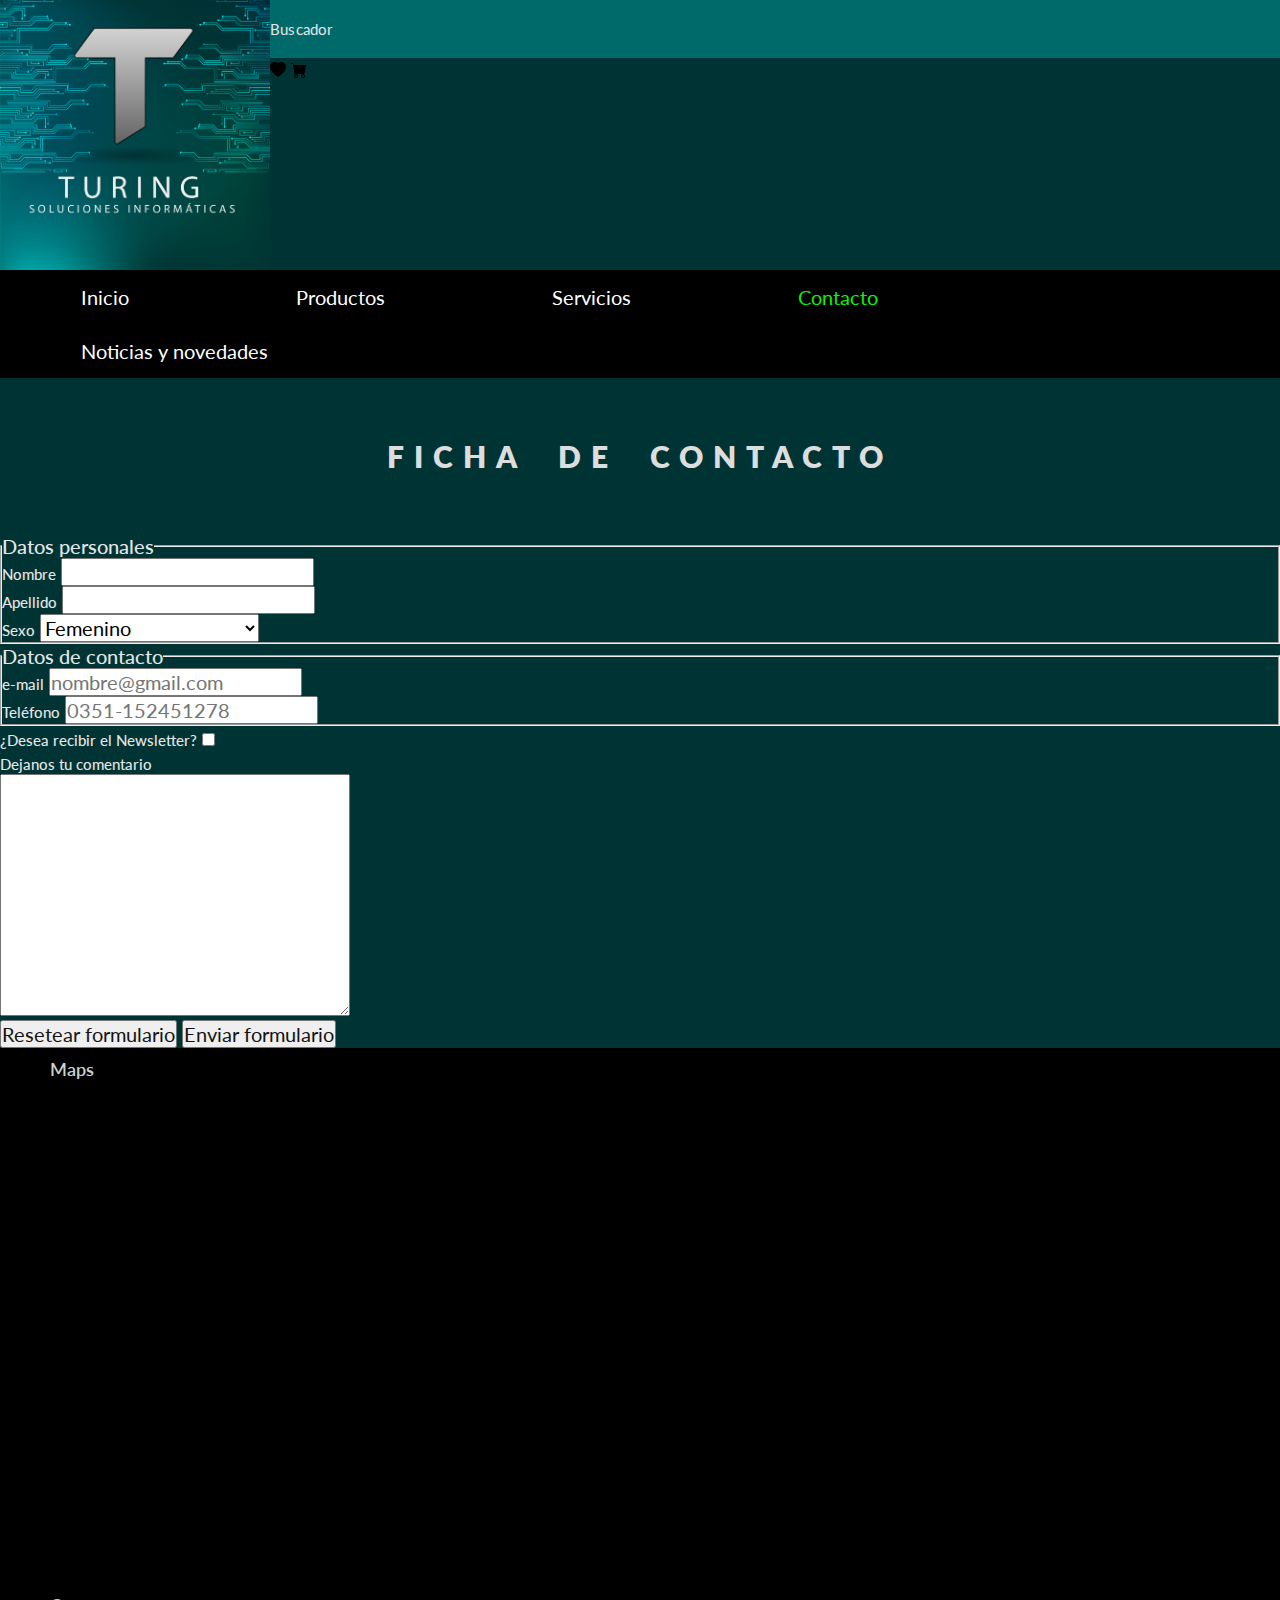
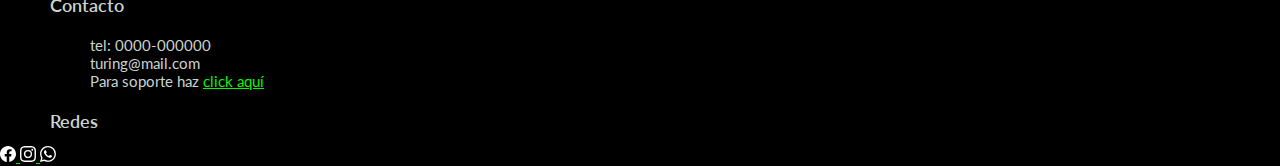
==== contacto.html @ c76be0b5 "first commit" ====
<!DOCTYPE html>
<html lang="en">
<head>
    <meta charset="UTF-8">
    <meta http-equiv="X-UA-Compatible" content="IE=edge">
    <meta name="viewport" content="width=device-width, initial-scale=1.0">
    <link rel="stylesheet" href="css/style.css">
    <title>Turing coputación</title>
</head>
<body>
    <header>
        <img src="img/logo2.jpg" alt="logo turing" id="logo">
        <p>Buscador</p>
        <svg xmlns="http://www.w3.org/2000/svg" width="16" height="16" fill="black" class="bi bi-heart-fill" viewBox="0 0 16 16">
            <path fill-rule="evenodd" d="M8 1.314C12.438-3.248 23.534 4.735 8 15-7.534 4.736 3.562-3.248 8 1.314z"/>
        </svg>
        <svg xmlns="http://www.w3.org/2000/svg" width="16" height="16" fill="black" class="bi bi-cart-fill" viewBox="0 0 16 16">
            <path d="M0 1.5A.5.5 0 0 1 .5 1H2a.5.5 0 0 1 .485.379L2.89 3H14.5a.5.5 0 0 1 .491.592l-1.5 8A.5.5 0 0 1 13 12H4a.5.5 0 0 1-.491-.408L2.01 3.607 1.61 2H.5a.5.5 0 0 1-.5-.5zM5 12a2 2 0 1 0 0 4 2 2 0 0 0 0-4zm7 0a2 2 0 1 0 0 4 2 2 0 0 0 0-4zm-7 1a1 1 0 1 1 0 2 1 1 0 0 1 0-2zm7 0a1 1 0 1 1 0 2 1 1 0 0 1 0-2z"/>
        </svg>
    </header> 
    
    <nav class="menu">
        <ul>
            <li><a href="index.html" >Inicio</a></li>
            <li><a href="productos.html">Productos</a>
                <ul>
                    <li><a href="#">Almacenamiento</a></li>
                    <li><a href="#">Procesadores</a></li>
                    <li><a href="#">Motherboards</a></li>
                    <li><a href="#">Memorias RAM</a></li>
                </ul></li>
            <li><a href="servicios.html">Servicios</a></li>
            <li><a href="contacto.html" class="textActive">Contacto</a></li>
            <li><a href="noticias-y-novedades.html">Noticias y novedades</a></li>
        </ul>
    </nav>

    <section id="contacto">
        <h1>FICHA DE CONTACTO</h1>
        <form action="contacto.php" method="post">
            <fieldset>
                <legend>Datos personales</legend>
                <label for="nombre">Nombre</label>
                <input type="text" name="nombre" id="nombre"> <br>
                <label for="apellido">Apellido</label>
                <input type="text" name="apellido" id="apellido"> <br>
                <label for="sexo">Sexo</label>
                <select name="sexo" id="sexo">
                    <option value="femenino">Femenino</option>
                    <option value="masculino">Masculino</option>
                    <option value="prefiero no especificar">Prefiero no especificar</option>
                </select> <br>
            </fieldset>

            <fieldset>
                <legend>Datos de contacto</legend>
                <label for="email">e-mail</label>
                <input type="email" name="email" id="email" placeholder="nombre@gmail.com"> <br>
                <label for="telefono">Teléfono</label> 
                <input type="text" name="telefono" id="telefono" placeholder="0351-152451278"> <br>
            </fieldset>

            <label for="aceptar">¿Desea recibir el Newsletter?</label>
            <input type="checkbox" name="newsletter" id="aceptar" value="NL">  <br> 
            
            <label for="comentario">Dejanos tu comentario</label> <br>
            <textarea name="comentario" id="comentario" cols="30" rows="10"></textarea> <br>

            <input type="reset" value="Resetear formulario">
            <input type="submit" value="Enviar formulario">
        </form>
    </section>

    <footer>
        <section>
            <h4>Maps</h4>
                <iframe src="https://www.google.com/maps/embed?pb=!1m18!1m12!1m3!1d13629.357958586079!2d-64.25875557411217!3d-31.34960967769018!2m3!1f0!2f0!3f0!3m2!1i1024!2i768!4f13.1!3m3!1m2!1s0x94329eae42c4440b%3A0x473b98d5636193de!2sArguello%2C%20X5021%20C%C3%B3rdoba!5e0!3m2!1ses-419!2sar!4v1634360369498!5m2!1ses-419!2sar" width="600" height="450" style="border:0;" allowfullscreen="" loading="lazy"></iframe>
                
        </section>

        <section>
            
            <h4>Contacto</h4>
            <ul>
                <li>tel: 0000-000000</li>
                <li>turing@mail.com</li>
                <li>Para soporte haz <a href="contacto.html">click aquí</a></li>
            </ul>

        </section>

        <section>
            <h4>Redes</h4>
            <a href="https://facebook.com" target="_blank">
                <svg xmlns="http://www.w3.org/2000/svg" width="16" height="16" fill="white" class="bi bi-facebook" viewBox="0 0 16 16">
                    <path d="M16 8.049c0-4.446-3.582-8.05-8-8.05C3.58 0-.002 3.603-.002 8.05c0 4.017 2.926 7.347 6.75 7.951v-5.625h-2.03V8.05H6.75V6.275c0-2.017 1.195-3.131 3.022-3.131.876 0 1.791.157 1.791.157v1.98h-1.009c-.993 0-1.303.621-1.303 1.258v1.51h2.218l-.354 2.326H9.25V16c3.824-.604 6.75-3.934 6.75-7.951z"/>
                </svg>
            </a>
            <a href="https://www.instagram.com/turing.cba" target="_blank">
                <svg xmlns="http://www.w3.org/2000/svg" width="16" height="16" fill="white" class="bi bi-instagram" viewBox="0 0 16 16">
                    <path d="M8 0C5.829 0 5.556.01 4.703.048 3.85.088 3.269.222 2.76.42a3.917 3.917 0 0 0-1.417.923A3.927 3.927 0 0 0 .42 2.76C.222 3.268.087 3.85.048 4.7.01 5.555 0 5.827 0 8.001c0 2.172.01 2.444.048 3.297.04.852.174 1.433.372 1.942.205.526.478.972.923 1.417.444.445.89.719 1.416.923.51.198 1.09.333 1.942.372C5.555 15.99 5.827 16 8 16s2.444-.01 3.298-.048c.851-.04 1.434-.174 1.943-.372a3.916 3.916 0 0 0 1.416-.923c.445-.445.718-.891.923-1.417.197-.509.332-1.09.372-1.942C15.99 10.445 16 10.173 16 8s-.01-2.445-.048-3.299c-.04-.851-.175-1.433-.372-1.941a3.926 3.926 0 0 0-.923-1.417A3.911 3.911 0 0 0 13.24.42c-.51-.198-1.092-.333-1.943-.372C10.443.01 10.172 0 7.998 0h.003zm-.717 1.442h.718c2.136 0 2.389.007 3.232.046.78.035 1.204.166 1.486.275.373.145.64.319.92.599.28.28.453.546.598.92.11.281.24.705.275 1.485.039.843.047 1.096.047 3.231s-.008 2.389-.047 3.232c-.035.78-.166 1.203-.275 1.485a2.47 2.47 0 0 1-.599.919c-.28.28-.546.453-.92.598-.28.11-.704.24-1.485.276-.843.038-1.096.047-3.232.047s-2.39-.009-3.233-.047c-.78-.036-1.203-.166-1.485-.276a2.478 2.478 0 0 1-.92-.598 2.48 2.48 0 0 1-.6-.92c-.109-.281-.24-.705-.275-1.485-.038-.843-.046-1.096-.046-3.233 0-2.136.008-2.388.046-3.231.036-.78.166-1.204.276-1.486.145-.373.319-.64.599-.92.28-.28.546-.453.92-.598.282-.11.705-.24 1.485-.276.738-.034 1.024-.044 2.515-.045v.002zm4.988 1.328a.96.96 0 1 0 0 1.92.96.96 0 0 0 0-1.92zm-4.27 1.122a4.109 4.109 0 1 0 0 8.217 4.109 4.109 0 0 0 0-8.217zm0 1.441a2.667 2.667 0 1 1 0 5.334 2.667 2.667 0 0 1 0-5.334z"/>
                </svg>
            </a>
            <a href="https://whatsapp.com" target="_blank">
                <svg xmlns="http://www.w3.org/2000/svg" width="16" height="16" fill="white" class="bi bi-whatsapp" viewBox="0 0 16 16">
                    <path d="M13.601 2.326A7.854 7.854 0 0 0 7.994 0C3.627 0 .068 3.558.064 7.926c0 1.399.366 2.76 1.057 3.965L0 16l4.204-1.102a7.933 7.933 0 0 0 3.79.965h.004c4.368 0 7.926-3.558 7.93-7.93A7.898 7.898 0 0 0 13.6 2.326zM7.994 14.521a6.573 6.573 0 0 1-3.356-.92l-.24-.144-2.494.654.666-2.433-.156-.251a6.56 6.56 0 0 1-1.007-3.505c0-3.626 2.957-6.584 6.591-6.584a6.56 6.56 0 0 1 4.66 1.931 6.557 6.557 0 0 1 1.928 4.66c-.004 3.639-2.961 6.592-6.592 6.592zm3.615-4.934c-.197-.099-1.17-.578-1.353-.646-.182-.065-.315-.099-.445.099-.133.197-.513.646-.627.775-.114.133-.232.148-.43.05-.197-.1-.836-.308-1.592-.985-.59-.525-.985-1.175-1.103-1.372-.114-.198-.011-.304.088-.403.087-.088.197-.232.296-.346.1-.114.133-.198.198-.33.065-.134.034-.248-.015-.347-.05-.099-.445-1.076-.612-1.47-.16-.389-.323-.335-.445-.34-.114-.007-.247-.007-.38-.007a.729.729 0 0 0-.529.247c-.182.198-.691.677-.691 1.654 0 .977.71 1.916.81 2.049.098.133 1.394 2.132 3.383 2.992.47.205.84.326 1.129.418.475.152.904.129 1.246.08.38-.058 1.171-.48 1.338-.943.164-.464.164-.86.114-.943-.049-.084-.182-.133-.38-.232z"/>
                </svg>
            </a>
        </section>        
    </footer>
</body>
</html>
---- css/style.css ----
@import url('https://fonts.googleapis.com/css2?family=Lato:wght@300;400&display=swap');

*{
    color: rgb(230, 230, 230);
    font-family: 'Lato', sans-serif;
    margin: 0;
    padding: 0;
    font-size: 2rem;
}

html{
	font-size: 62.5%;
}

body{
    background-color: #003434;
}

.menu{
    background-color: black;
    position: sticky;
    top: 0;
}

.menu ul{
    margin: 0;
    padding: 0;
}

.menu ul li{
    list-style: none;
    display: inline-block;
}

.menu ul li a{
    color: white;
    font-size: 2rem;
    display: block;
    padding: 1.5rem 8.1rem;
    font-weight: 400;
    text-decoration: none;
}

.menu ul li a:hover{
    background-color: rgb(71, 71, 71);
}

.menu ul ul {
    position: absolute;
    display: none;
 }

 .menu ul ul li {
    background-color: black;
     display: block;
    }

 .menu ul li:hover ul {
       display:block;
    }

.textActive {    
    color: #0DF205 !important;
}

a{
    color: #0DF205;
    font-size: 1.5rem;
}

h1{
    font-size: 3rem;
    text-align: center;
    font-weight: 800;
    letter-spacing: 1rem;
	word-spacing: 1.5rem;
    margin: 4rem;
    padding: 2rem;
}

h2{
    font-size: 2.8rem;
    font-weight: 590;
    margin: 2rem;
    padding: 1rem;
}

h3{
    font-size: 2rem;
    font-weight: 590;
    padding: 1rem;
    margin-left: 4rem;
}

h4{
    font-size: 1.8rem;
    font-weight: 600;
}

h1, h2, h3, h4{
        color: rgb(221, 221, 221);
}
p{
    color: rgb(230, 230, 230);
    font-size: 1.5rem;
    letter-spacing: 0.2px;
	word-spacing: 3px;
    background-color: #006A6B;
    padding: 2rem;
}

div{
    color: rgb(230, 230, 230);
    font-size: 1.5rem;
    letter-spacing: 0.2px;
	word-spacing: 2px;
    padding: 1rem;
}

ul{
    padding: 10px 40px;
    margin-left: 5rem;
}

header{
    height: 30vh;
}

#logo{
    float: left;
    height: 30vh;
}

#comentarios{
    float: left;
    width: 40%;
    padding: 20px;
    box-sizing: border-box;
}

#ofertas{
    float: right;
    width: 60%;
    padding: 20px;
    box-sizing: border-box;
    border: solid 5px  rgb(194, 194, 194);
}

#noticias{
    clear: both;
}

.productoIzq{
    float: left;
    width: 50%;
    padding: 10px;
    box-sizing: border-box;
}

.productoDer{
    float: right;
    width: 50%;
    padding: 10px;
    box-sizing: border-box;
}

section article ul li{
    color: #cbd4ce;
    font-size: 1.5rem;
    letter-spacing: 0.2px;
	word-spacing: 3px;
}

section article ul li b{
    color: #cbd4ce;
    font-size: 1.5rem;
    letter-spacing: 0.2px;
	word-spacing: 3px;
}

form{
    color: rgb(230, 230, 230);
    font-weight: 500;
}

label{
    font-size: 1.5rem;
}

input{
    color: #141414;
}

select{
    color: black;
}

option{
    color: black;
}

footer{
    background-color: black;
}

footer section ul{
    list-style: none;
}

footer section ul li{
    color: #cbd4ce;
    font-size: 1.5rem;
}

footer section h4{
    color: #cbd4ce;
    font-size: 1.8rem;
}

.textCenter{
	text-align: center; 
}

footer iframe{
    margin: 20px;
}

footer h4{
    padding: 10px;
    margin-left: 40px;
}
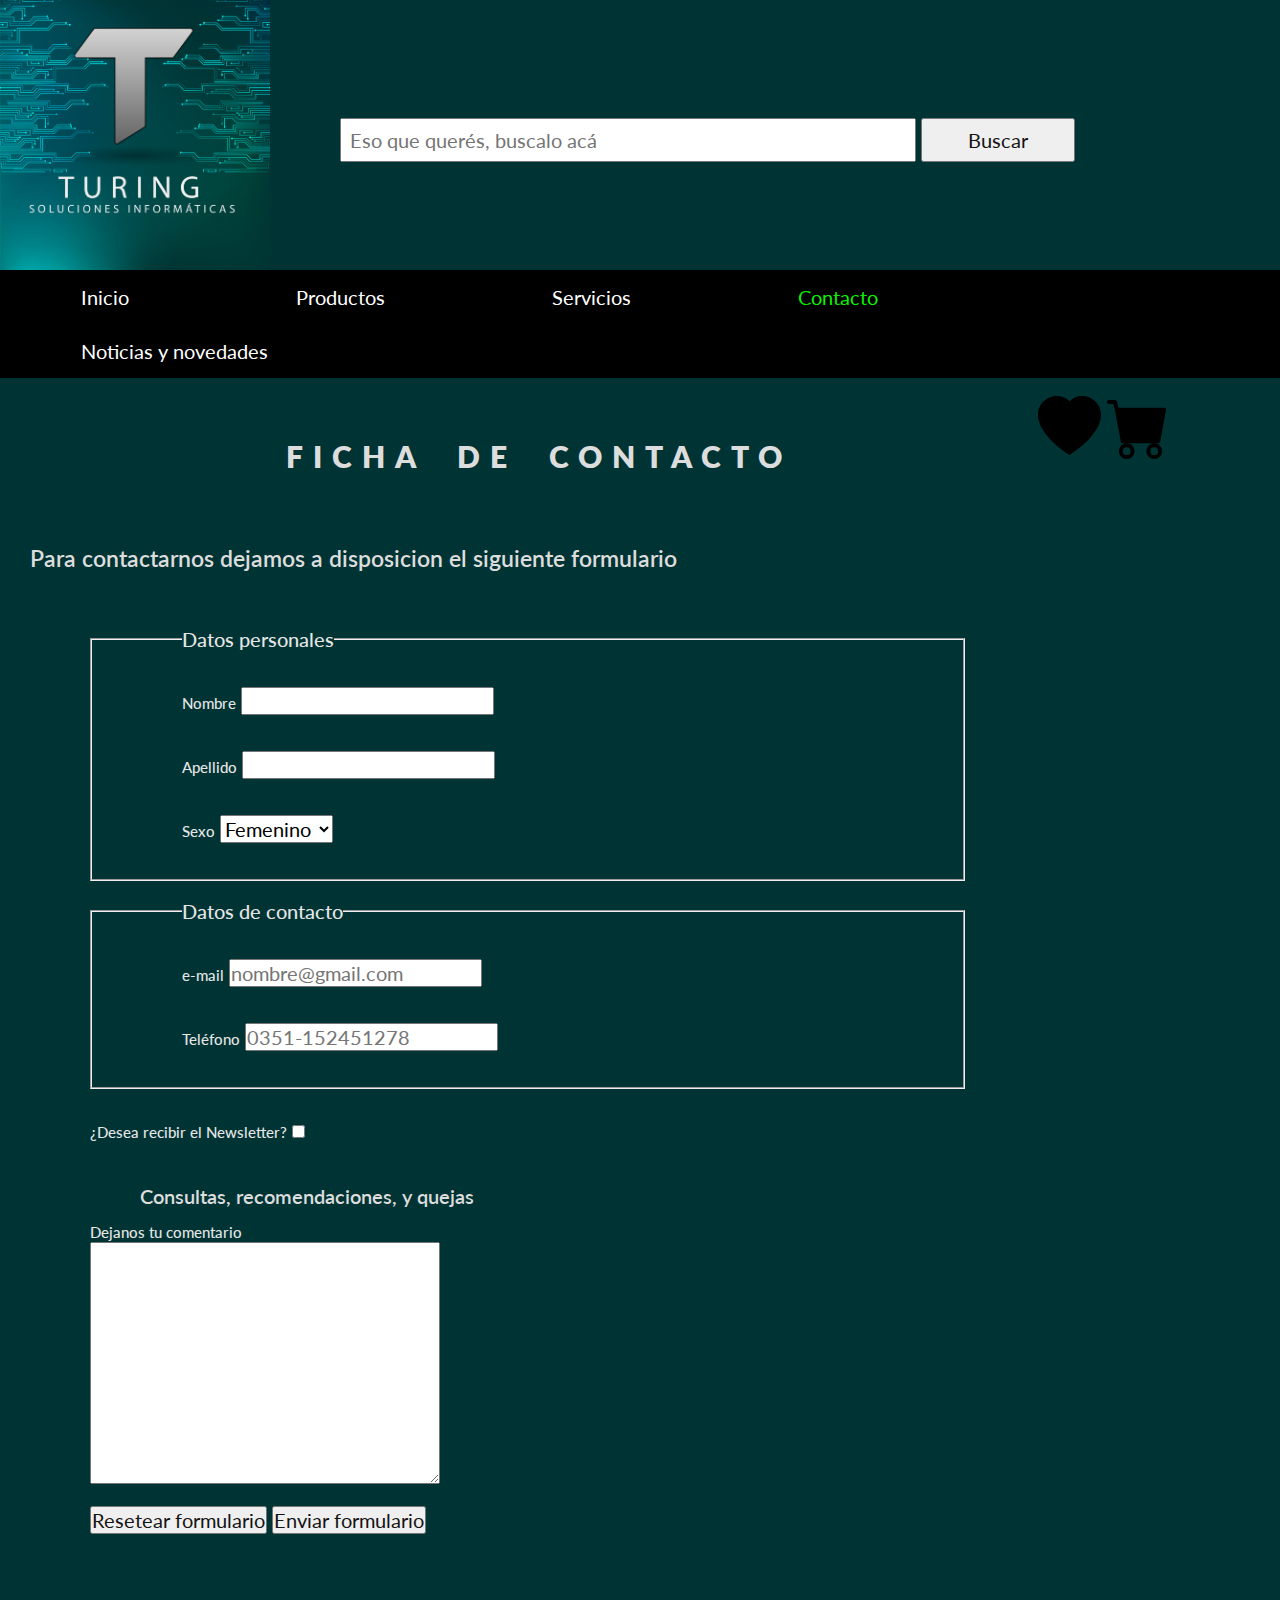
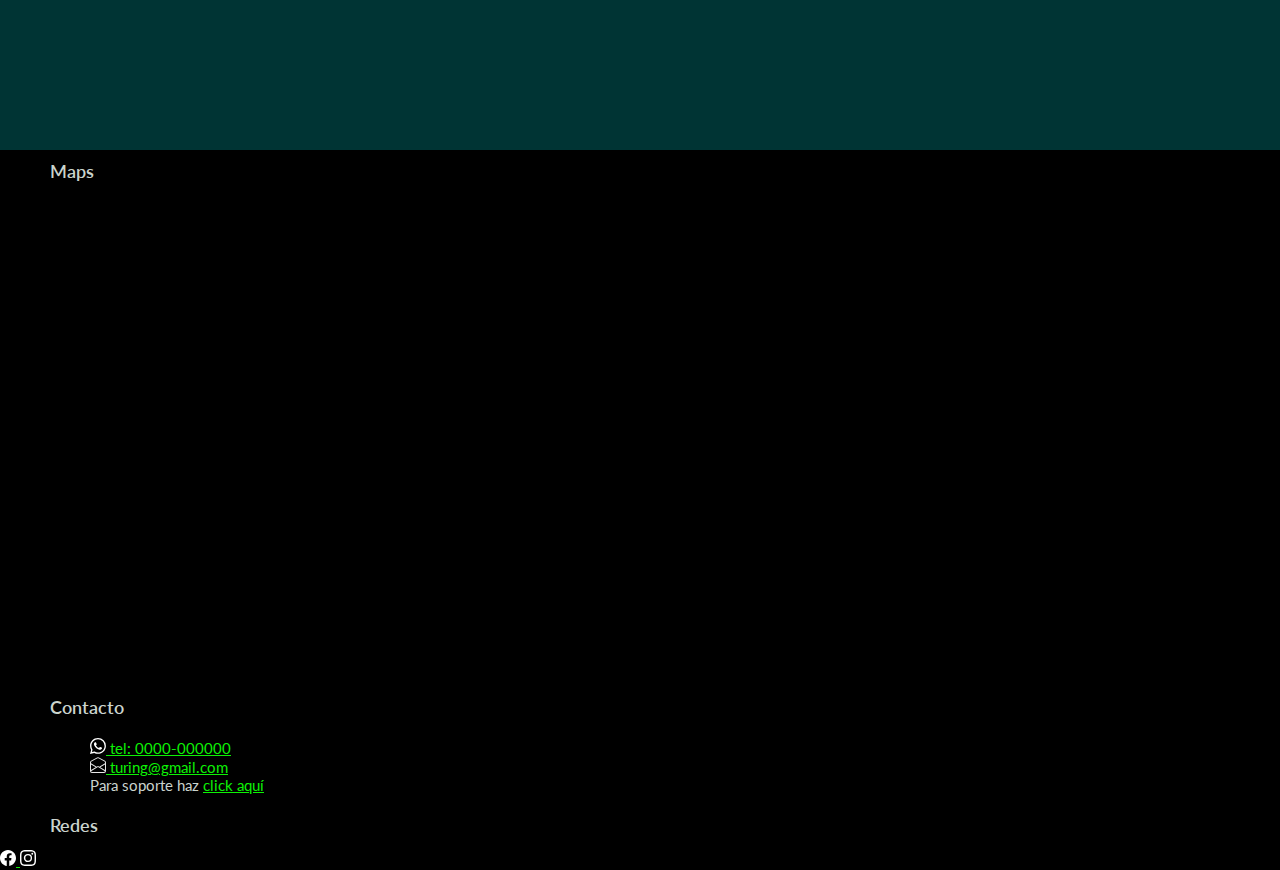
==== commit b9850d9b: "Update" ====
--- a/contacto.html
+++ b/contacto.html
@@ -10,15 +10,20 @@
 <body>
     <header>
         <img src="img/logo2.jpg" alt="logo turing" id="logo">
-        <p>Buscador</p>
-        <svg xmlns="http://www.w3.org/2000/svg" width="16" height="16" fill="black" class="bi bi-heart-fill" viewBox="0 0 16 16">
-            <path fill-rule="evenodd" d="M8 1.314C12.438-3.248 23.534 4.735 8 15-7.534 4.736 3.562-3.248 8 1.314z"/>
-        </svg>
-        <svg xmlns="http://www.w3.org/2000/svg" width="16" height="16" fill="black" class="bi bi-cart-fill" viewBox="0 0 16 16">
-            <path d="M0 1.5A.5.5 0 0 1 .5 1H2a.5.5 0 0 1 .485.379L2.89 3H14.5a.5.5 0 0 1 .491.592l-1.5 8A.5.5 0 0 1 13 12H4a.5.5 0 0 1-.491-.408L2.01 3.607 1.61 2H.5a.5.5 0 0 1-.5-.5zM5 12a2 2 0 1 0 0 4 2 2 0 0 0 0-4zm7 0a2 2 0 1 0 0 4 2 2 0 0 0 0-4zm-7 1a1 1 0 1 1 0 2 1 1 0 0 1 0-2zm7 0a1 1 0 1 1 0 2 1 1 0 0 1 0-2z"/>
-        </svg>
+        
+        <form action="buscador.php" method="post" target="_blank">
+            <input type="search" name="buscador" id="buscador" placeholder="Eso que querés, buscalo acá">
+            <input type="submit" value="Buscar" id="boton-buscar">
+        </form>
+        <div class="float-derecha">
+            <svg xmlns="http://www.w3.org/2000/svg" width="7vh" height="7vh" fill="black" class="bi bi-heart-fill" viewBox="0 0 16 16">
+                <path fill-rule="evenodd" d="M8 1.314C12.438-3.248 23.534 4.735 8 15-7.534 4.736 3.562-3.248 8 1.314z"/>
+            </svg>
+            <svg xmlns="http://www.w3.org/2000/svg" width="7vh" height="7vh" fill="black" class="bi bi-cart-fill" viewBox="0 0 16 16">
+                <path d="M0 1.5A.5.5 0 0 1 .5 1H2a.5.5 0 0 1 .485.379L2.89 3H14.5a.5.5 0 0 1 .491.592l-1.5 8A.5.5 0 0 1 13 12H4a.5.5 0 0 1-.491-.408L2.01 3.607 1.61 2H.5a.5.5 0 0 1-.5-.5zM5 12a2 2 0 1 0 0 4 2 2 0 0 0 0-4zm7 0a2 2 0 1 0 0 4 2 2 0 0 0 0-4zm-7 1a1 1 0 1 1 0 2 1 1 0 0 1 0-2zm7 0a1 1 0 1 1 0 2 1 1 0 0 1 0-2z"/>
+            </svg>
+        </div>
     </header> 
-    
     <nav class="menu">
         <ul>
             <li><a href="index.html" >Inicio</a></li>
@@ -37,6 +42,7 @@
 
     <section id="contacto">
         <h1>FICHA DE CONTACTO</h1>
+        <h2>Para contactarnos dejamos a disposicion el siguiente formulario</h2>
         <form action="contacto.php" method="post">
             <fieldset>
                 <legend>Datos personales</legend>
@@ -48,7 +54,6 @@
                 <select name="sexo" id="sexo">
                     <option value="femenino">Femenino</option>
                     <option value="masculino">Masculino</option>
-                    <option value="prefiero no especificar">Prefiero no especificar</option>
                 </select> <br>
             </fieldset>
 
@@ -63,6 +68,7 @@
             <label for="aceptar">¿Desea recibir el Newsletter?</label>
             <input type="checkbox" name="newsletter" id="aceptar" value="NL">  <br> 
             
+            <h3>Consultas, recomendaciones, y quejas</h3>
             <label for="comentario">Dejanos tu comentario</label> <br>
             <textarea name="comentario" id="comentario" cols="30" rows="10"></textarea> <br>
 
@@ -72,24 +78,33 @@
     </section>
 
     <footer>
-        <section>
+        <section id="maps">
             <h4>Maps</h4>
                 <iframe src="https://www.google.com/maps/embed?pb=!1m18!1m12!1m3!1d13629.357958586079!2d-64.25875557411217!3d-31.34960967769018!2m3!1f0!2f0!3f0!3m2!1i1024!2i768!4f13.1!3m3!1m2!1s0x94329eae42c4440b%3A0x473b98d5636193de!2sArguello%2C%20X5021%20C%C3%B3rdoba!5e0!3m2!1ses-419!2sar!4v1634360369498!5m2!1ses-419!2sar" width="600" height="450" style="border:0;" allowfullscreen="" loading="lazy"></iframe>
                 
         </section>
-
-        <section>
+        <section id="comunicate">
             
             <h4>Contacto</h4>
             <ul>
-                <li>tel: 0000-000000</li>
-                <li>turing@mail.com</li>
+                <li>
+                    <a href="https://whatsapp.com" target="_blank">
+                        <svg xmlns="http://www.w3.org/2000/svg" width="16" height="16" fill="white" class="bi bi-whatsapp" viewBox="0 0 16 16">
+                            <path d="M13.601 2.326A7.854 7.854 0 0 0 7.994 0C3.627 0 .068 3.558.064 7.926c0 1.399.366 2.76 1.057 3.965L0 16l4.204-1.102a7.933 7.933 0 0 0 3.79.965h.004c4.368 0 7.926-3.558 7.93-7.93A7.898 7.898 0 0 0 13.6 2.326zM7.994 14.521a6.573 6.573 0 0 1-3.356-.92l-.24-.144-2.494.654.666-2.433-.156-.251a6.56 6.56 0 0 1-1.007-3.505c0-3.626 2.957-6.584 6.591-6.584a6.56 6.56 0 0 1 4.66 1.931 6.557 6.557 0 0 1 1.928 4.66c-.004 3.639-2.961 6.592-6.592 6.592zm3.615-4.934c-.197-.099-1.17-.578-1.353-.646-.182-.065-.315-.099-.445.099-.133.197-.513.646-.627.775-.114.133-.232.148-.43.05-.197-.1-.836-.308-1.592-.985-.59-.525-.985-1.175-1.103-1.372-.114-.198-.011-.304.088-.403.087-.088.197-.232.296-.346.1-.114.133-.198.198-.33.065-.134.034-.248-.015-.347-.05-.099-.445-1.076-.612-1.47-.16-.389-.323-.335-.445-.34-.114-.007-.247-.007-.38-.007a.729.729 0 0 0-.529.247c-.182.198-.691.677-.691 1.654 0 .977.71 1.916.81 2.049.098.133 1.394 2.132 3.383 2.992.47.205.84.326 1.129.418.475.152.904.129 1.246.08.38-.058 1.171-.48 1.338-.943.164-.464.164-.86.114-.943-.049-.084-.182-.133-.38-.232z"/>
+                        </svg>  tel: 0000-000000
+                    </a>
+                </li>
+                <li>
+                    <a href="mailto:leopanigo@gmail.com?Subject=Consulta%20a%20Turing">
+                        <svg xmlns="http://www.w3.org/2000/svg" width="16" height="16" fill="currentColor" class="bi bi-envelope-open" viewBox="0 0 16 16">
+                            <path d="M8.47 1.318a1 1 0 0 0-.94 0l-6 3.2A1 1 0 0 0 1 5.4v.818l5.724 3.465L8 8.917l1.276.766L15 6.218V5.4a1 1 0 0 0-.53-.882l-6-3.2zM15 7.388l-4.754 2.877L15 13.117v-5.73zm-.035 6.874L8 10.083l-6.965 4.18A1 1 0 0 0 2 15h12a1 1 0 0 0 .965-.738zM1 13.117l4.754-2.852L1 7.387v5.73zM7.059.435a2 2 0 0 1 1.882 0l6 3.2A2 2 0 0 1 16 5.4V14a2 2 0 0 1-2 2H2a2 2 0 0 1-2-2V5.4a2 2 0 0 1 1.059-1.765l6-3.2z"/>
+                        </svg> turing@gmail.com
+                    </a>
+                </li>
                 <li>Para soporte haz <a href="contacto.html">click aquí</a></li>
             </ul>
-
         </section>
-
-        <section>
+        <section id="redes">
             <h4>Redes</h4>
             <a href="https://facebook.com" target="_blank">
                 <svg xmlns="http://www.w3.org/2000/svg" width="16" height="16" fill="white" class="bi bi-facebook" viewBox="0 0 16 16">
@@ -101,11 +116,6 @@
                     <path d="M8 0C5.829 0 5.556.01 4.703.048 3.85.088 3.269.222 2.76.42a3.917 3.917 0 0 0-1.417.923A3.927 3.927 0 0 0 .42 2.76C.222 3.268.087 3.85.048 4.7.01 5.555 0 5.827 0 8.001c0 2.172.01 2.444.048 3.297.04.852.174 1.433.372 1.942.205.526.478.972.923 1.417.444.445.89.719 1.416.923.51.198 1.09.333 1.942.372C5.555 15.99 5.827 16 8 16s2.444-.01 3.298-.048c.851-.04 1.434-.174 1.943-.372a3.916 3.916 0 0 0 1.416-.923c.445-.445.718-.891.923-1.417.197-.509.332-1.09.372-1.942C15.99 10.445 16 10.173 16 8s-.01-2.445-.048-3.299c-.04-.851-.175-1.433-.372-1.941a3.926 3.926 0 0 0-.923-1.417A3.911 3.911 0 0 0 13.24.42c-.51-.198-1.092-.333-1.943-.372C10.443.01 10.172 0 7.998 0h.003zm-.717 1.442h.718c2.136 0 2.389.007 3.232.046.78.035 1.204.166 1.486.275.373.145.64.319.92.599.28.28.453.546.598.92.11.281.24.705.275 1.485.039.843.047 1.096.047 3.231s-.008 2.389-.047 3.232c-.035.78-.166 1.203-.275 1.485a2.47 2.47 0 0 1-.599.919c-.28.28-.546.453-.92.598-.28.11-.704.24-1.485.276-.843.038-1.096.047-3.232.047s-2.39-.009-3.233-.047c-.78-.036-1.203-.166-1.485-.276a2.478 2.478 0 0 1-.92-.598 2.48 2.48 0 0 1-.6-.92c-.109-.281-.24-.705-.275-1.485-.038-.843-.046-1.096-.046-3.233 0-2.136.008-2.388.046-3.231.036-.78.166-1.204.276-1.486.145-.373.319-.64.599-.92.28-.28.546-.453.92-.598.282-.11.705-.24 1.485-.276.738-.034 1.024-.044 2.515-.045v.002zm4.988 1.328a.96.96 0 1 0 0 1.92.96.96 0 0 0 0-1.92zm-4.27 1.122a4.109 4.109 0 1 0 0 8.217 4.109 4.109 0 0 0 0-8.217zm0 1.441a2.667 2.667 0 1 1 0 5.334 2.667 2.667 0 0 1 0-5.334z"/>
                 </svg>
             </a>
-            <a href="https://whatsapp.com" target="_blank">
-                <svg xmlns="http://www.w3.org/2000/svg" width="16" height="16" fill="white" class="bi bi-whatsapp" viewBox="0 0 16 16">
-                    <path d="M13.601 2.326A7.854 7.854 0 0 0 7.994 0C3.627 0 .068 3.558.064 7.926c0 1.399.366 2.76 1.057 3.965L0 16l4.204-1.102a7.933 7.933 0 0 0 3.79.965h.004c4.368 0 7.926-3.558 7.93-7.93A7.898 7.898 0 0 0 13.6 2.326zM7.994 14.521a6.573 6.573 0 0 1-3.356-.92l-.24-.144-2.494.654.666-2.433-.156-.251a6.56 6.56 0 0 1-1.007-3.505c0-3.626 2.957-6.584 6.591-6.584a6.56 6.56 0 0 1 4.66 1.931 6.557 6.557 0 0 1 1.928 4.66c-.004 3.639-2.961 6.592-6.592 6.592zm3.615-4.934c-.197-.099-1.17-.578-1.353-.646-.182-.065-.315-.099-.445.099-.133.197-.513.646-.627.775-.114.133-.232.148-.43.05-.197-.1-.836-.308-1.592-.985-.59-.525-.985-1.175-1.103-1.372-.114-.198-.011-.304.088-.403.087-.088.197-.232.296-.346.1-.114.133-.198.198-.33.065-.134.034-.248-.015-.347-.05-.099-.445-1.076-.612-1.47-.16-.389-.323-.335-.445-.34-.114-.007-.247-.007-.38-.007a.729.729 0 0 0-.529.247c-.182.198-.691.677-.691 1.654 0 .977.71 1.916.81 2.049.098.133 1.394 2.132 3.383 2.992.47.205.84.326 1.129.418.475.152.904.129 1.246.08.38-.058 1.171-.48 1.338-.943.164-.464.164-.86.114-.943-.049-.084-.182-.133-.38-.232z"/>
-                </svg>
-            </a>
         </section>        
     </footer>
 </body>
--- a/css/style.css
+++ b/css/style.css
@@ -48,15 +48,15 @@
 .menu ul ul {
     position: absolute;
     display: none;
- }
-
- .menu ul ul li {
+}
+
+.menu ul ul li {
     background-color: black;
-     display: block;
+    display: block;
     }
 
- .menu ul li:hover ul {
-       display:block;
+.menu ul li:hover ul {
+    display:block;
     }
 
 .textActive {    
@@ -79,7 +79,7 @@
 }
 
 h2{
-    font-size: 2.8rem;
+    font-size: 2.3rem;
     font-weight: 590;
     margin: 2rem;
     padding: 1rem;
@@ -100,12 +100,12 @@
 h1, h2, h3, h4{
         color: rgb(221, 221, 221);
 }
+
 p{
     color: rgb(230, 230, 230);
     font-size: 1.5rem;
     letter-spacing: 0.2px;
 	word-spacing: 3px;
-    background-color: #006A6B;
     padding: 2rem;
 }
 
@@ -126,20 +126,80 @@
     height: 30vh;
 }
 
+header form{
+    display: inline-block;
+    margin: 80px 50px;
+    padding: 2rem; 
+}
+header form input{
+    padding: 8px;
+}
+
+header div{
+    margin: 88px 100px 10px 10px;
+}
+
+form{
+    margin: 5vh 35vh 20vh 10vh;
+}
+
+form fieldset{
+    padding: 2vh 10vh;
+    margin-top: 2vh;
+    margin-bottom: 2vh;
+}
+
+form fieldset input{
+    margin-top: 2vh;
+    margin-bottom: 2vh;
+}
+
+form fieldset label{
+    margin-top: 2vh;
+    margin-bottom: 2vh;
+}
+
+form fieldset select{
+    margin-top: 2vh;
+    margin-bottom: 2vh;
+}
+
+form label{
+    margin-top: 2vh;
+    margin-bottom: 4vh;
+}
+
+form input{
+    margin-top: 2vh;
+    margin-bottom: 4vh;
+}
+
+#buscador{
+    width: 45vw;
+}
+
+#boton-buscar{
+    width: 12vw;
+}
+
 #logo{
     float: left;
     height: 30vh;
 }
 
 #comentarios{
-    float: left;
+    float: right;
     width: 40%;
     padding: 20px;
     box-sizing: border-box;
 }
 
+#comentarios p{
+    background-color: #006A6B;
+}
+
 #ofertas{
-    float: right;
+    float: left;
     width: 60%;
     padding: 20px;
     box-sizing: border-box;
@@ -150,20 +210,33 @@
     clear: both;
 }
 
-.productoIzq{
+.producto-izq{
     float: left;
     width: 50%;
     padding: 10px;
     box-sizing: border-box;
 }
 
-.productoDer{
+.producto-der{
     float: right;
     width: 50%;
     padding: 10px;
     box-sizing: border-box;
 }
 
+.float-izquierda{
+    float: left;
+}
+
+.float-derecha{
+    float: right;
+}
+
+
+.text-center{
+	text-align: center; 
+}
+
 section article ul li{
     color: #cbd4ce;
     font-size: 1.5rem;
@@ -217,10 +290,6 @@
     font-size: 1.8rem;
 }
 
-.textCenter{
-	text-align: center; 
-}
-
 footer iframe{
     margin: 20px;
 }
